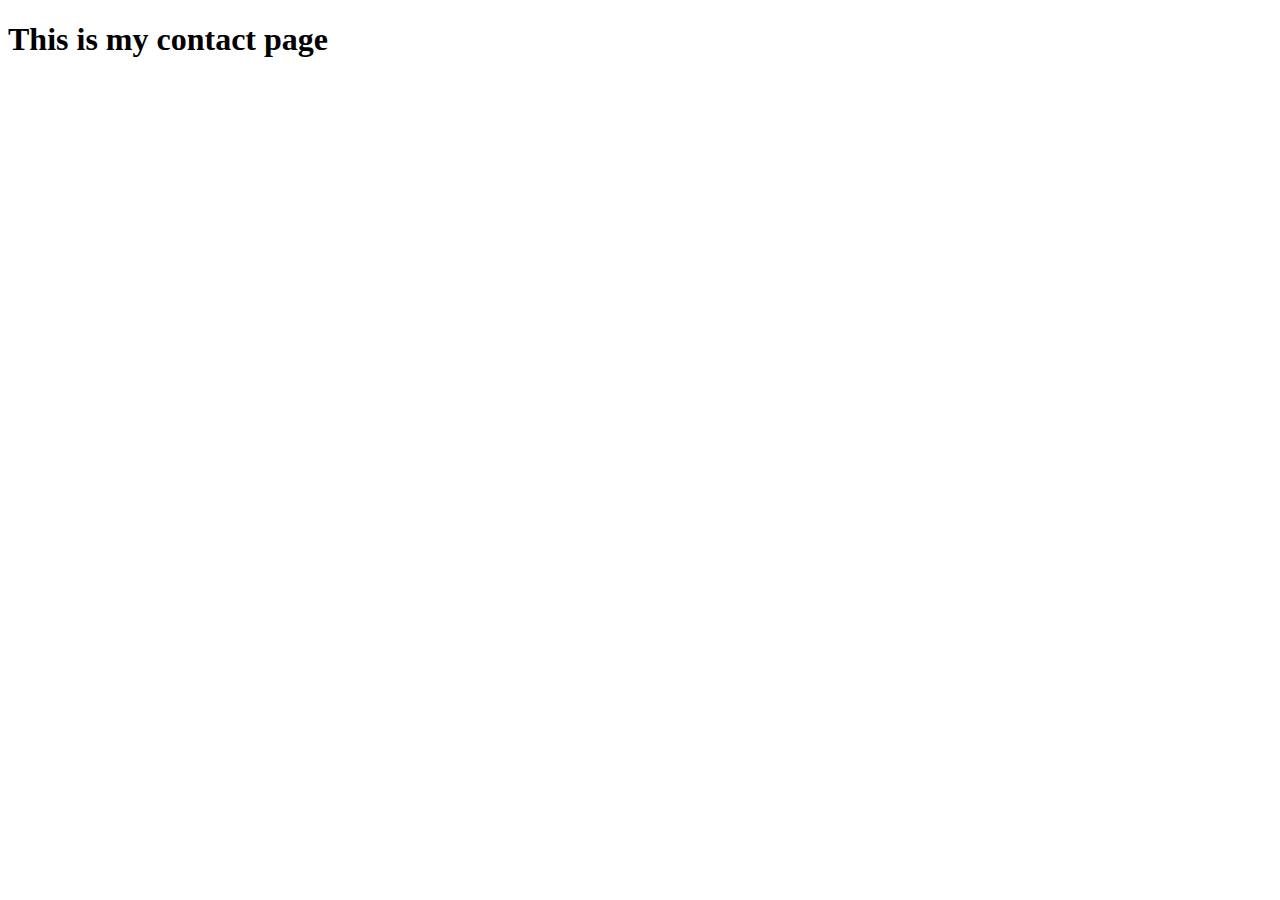
==== contact.html @ f035b866 "Created the basic styles of the site" ====
<!DOCTYPE html>
<html lang="en">
  <head>
    <meta charset="UTF-8" />
    <meta name="viewport" content="width=device-width, initial-scale=1.0" />
    <title>Document</title>
  </head>
  <body>
    <h1>This is my contact page</h1>
  </body>
</html>
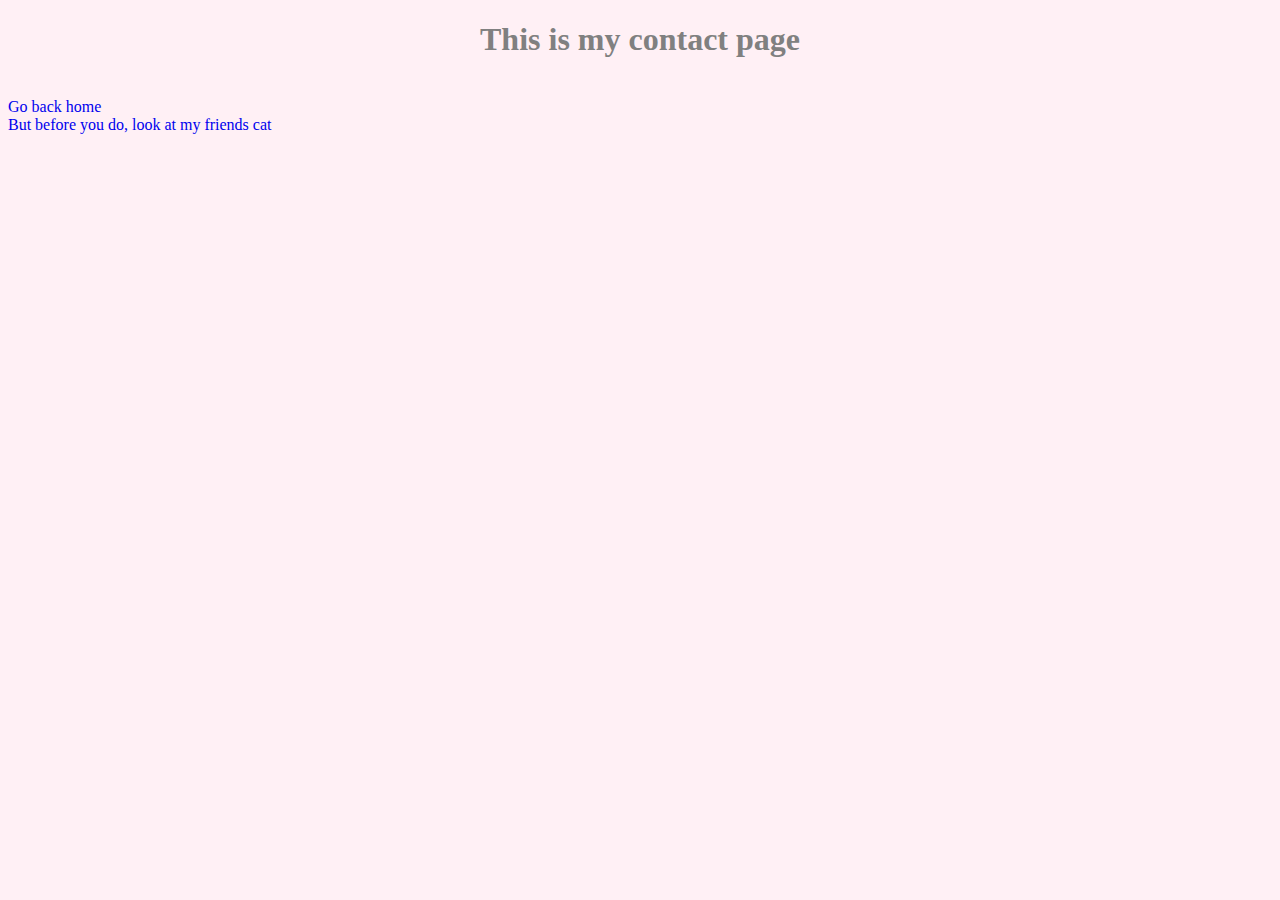
==== commit 185ff3a9: "Added CSS and connected the html pages" ====
--- a/contact.html
+++ b/contact.html
@@ -3,9 +3,14 @@
   <head>
     <meta charset="UTF-8" />
     <meta name="viewport" content="width=device-width, initial-scale=1.0" />
+    <link rel="stylesheet" href="/css/styles.css" />
     <title>Document</title>
   </head>
   <body>
     <h1>This is my contact page</h1>
+    <br />
+    <a href="/">Go back home</a>
+    <br />
+    <a href="/photo.html">But before you do, look at my friends cat</a>
   </body>
 </html>
--- a/css/styles.css
+++ b/css/styles.css
@@ -0,0 +1,17 @@
+body {
+  background-color: lavenderblush;
+}
+
+h1 {
+  text-align: center;
+  color: grey;
+}
+
+a {
+  text-decoration: none;
+}
+
+a:hover {
+  color: plum;
+  font-weight: bold;
+}
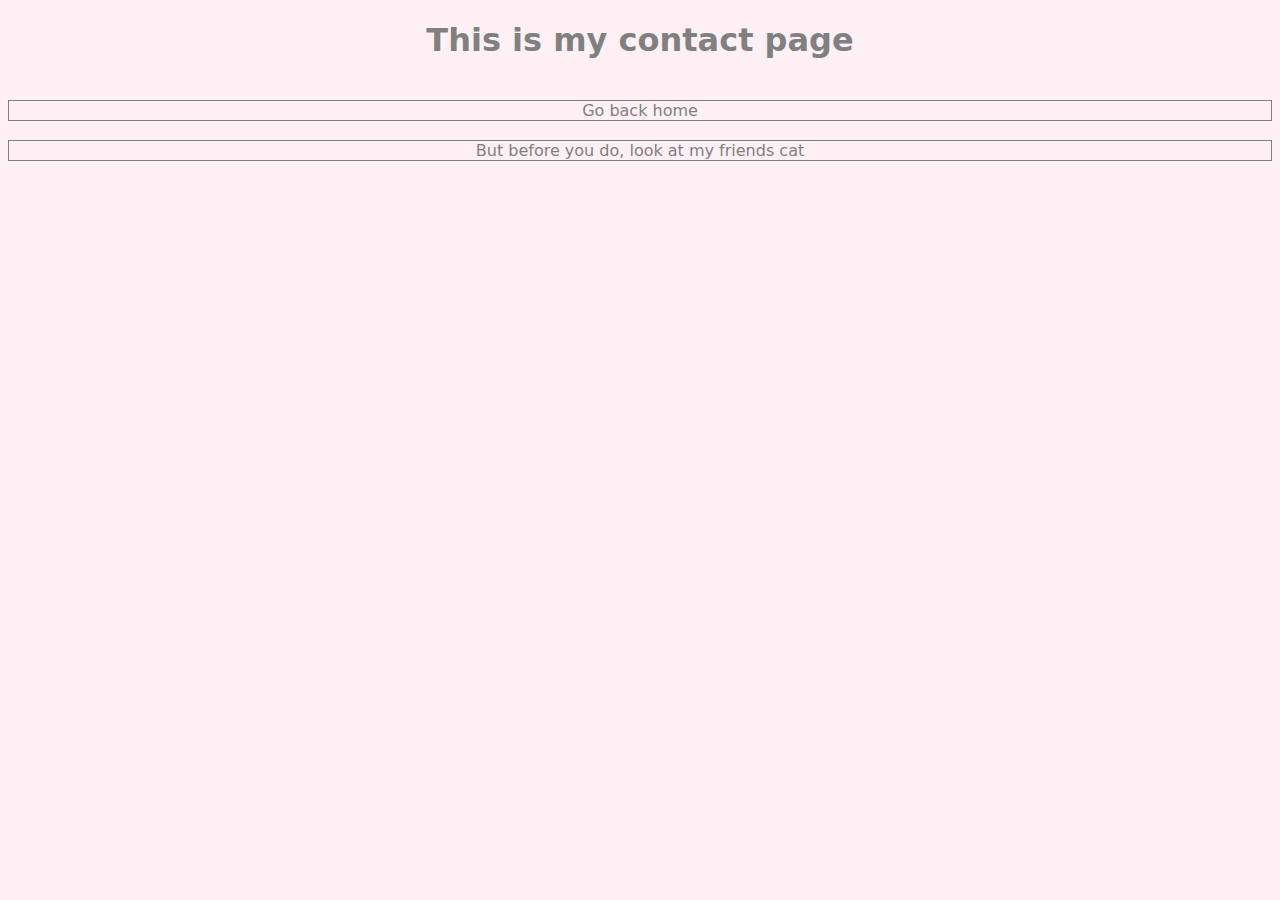
==== commit 4c59675f: "Added more CSS" ====
--- a/contact.html
+++ b/contact.html
@@ -11,6 +11,7 @@
     <br />
     <a href="/">Go back home</a>
     <br />
+
     <a href="/photo.html">But before you do, look at my friends cat</a>
   </body>
 </html>
--- a/css/styles.css
+++ b/css/styles.css
@@ -1,14 +1,22 @@
 body {
   background-color: lavenderblush;
+  font-family: system-ui, -apple-system, BlinkMacSystemFont, "Segoe UI", Roboto,
+    Oxygen, Ubuntu, Cantarell, "Open Sans", "Helvetica Neue", sans-serif;
 }
 
-h1 {
+h1,
+h2,
+p,
+a {
+  justify-content: space-around;
+  color: grey;
+  display: flex;
   text-align: center;
-  color: grey;
 }
 
 a {
   text-decoration: none;
+  border: 1px grey solid;
 }
 
 a:hover {
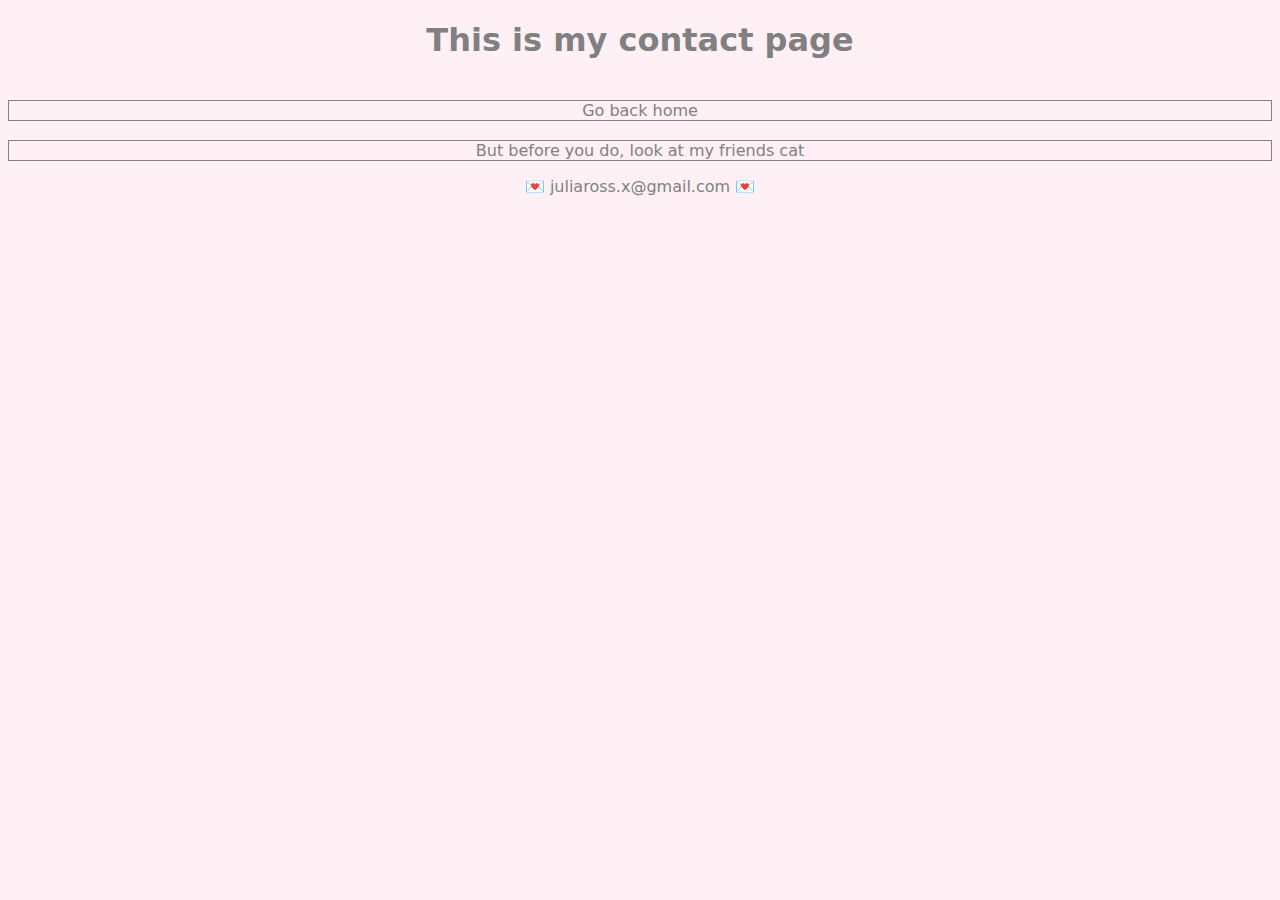
==== commit e0f1ac09: "Updated CSS and added contact email" ====
--- a/contact.html
+++ b/contact.html
@@ -4,14 +4,21 @@
     <meta charset="UTF-8" />
     <meta name="viewport" content="width=device-width, initial-scale=1.0" />
     <link rel="stylesheet" href="/css/styles.css" />
-    <title>Document</title>
+    <title>Website about a cat — Contact page</title>
+    <meta
+      name="description"
+      content="This website will give you all of your Cat needs!"
+    />
   </head>
   <body>
     <h1>This is my contact page</h1>
     <br />
-    <a href="/">Go back home</a>
+    <a href="/" title="Home">Go back home</a>
     <br />
 
-    <a href="/photo.html">But before you do, look at my friends cat</a>
+    <a href="/photo.html" title="The Cat"
+      >But before you do, look at my friends cat</a
+    >
+    <p>💌 juliaross.x@gmail.com 💌</p>
   </body>
 </html>
--- a/css/styles.css
+++ b/css/styles.css
@@ -23,3 +23,10 @@
   color: plum;
   font-weight: bold;
 }
+
+#mrsarg {
+  display: block;
+  margin-left: auto;
+  margin-right: auto;
+  max-width: 100%;
+}
